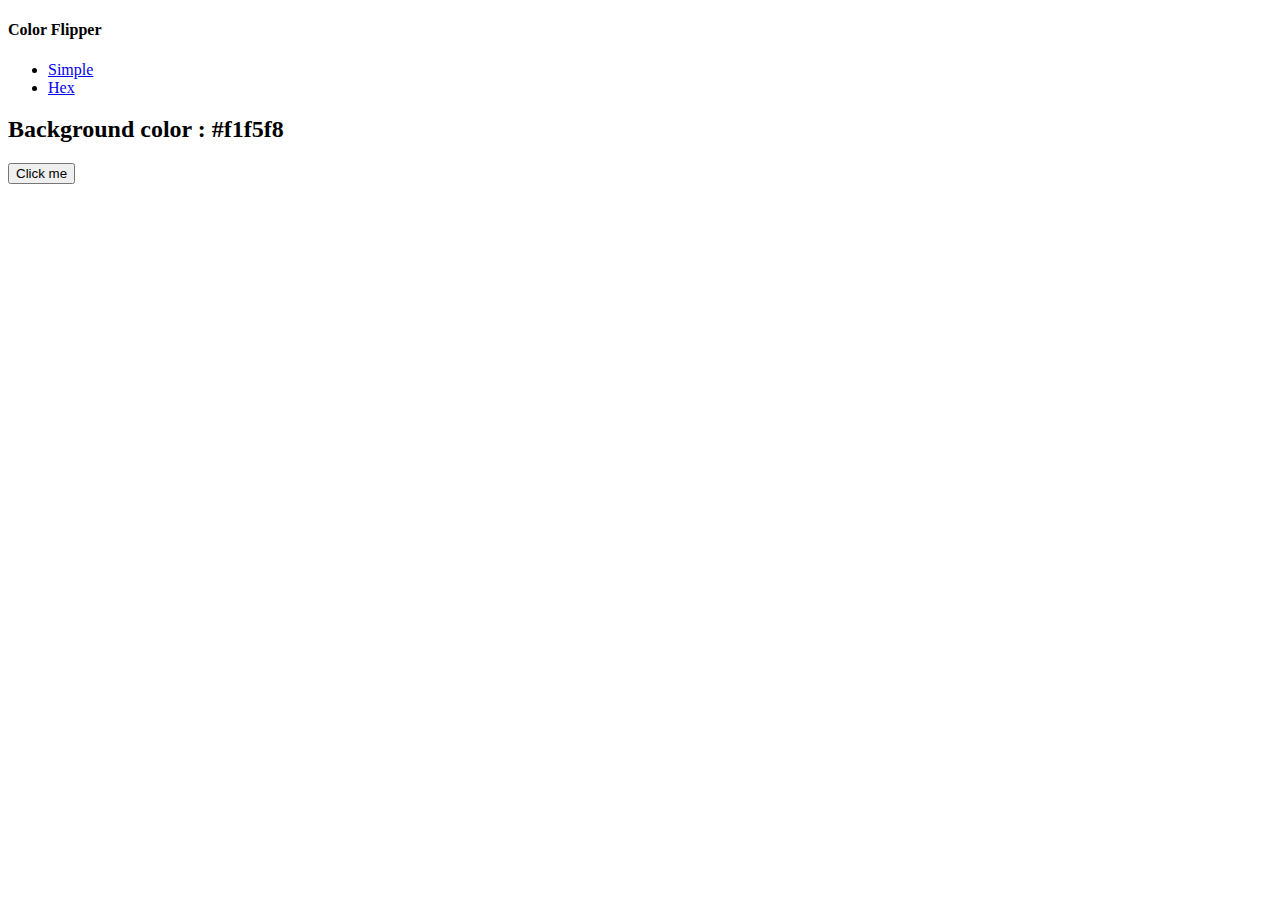
==== hex.html @ 0232329f "Javascript finalizado" ====
<!DOCTYPE html>
<html lang="en">

<head>
    <meta charset="UTF-8">
    <meta http-equiv="X-UA-Compatible" content="IE=edge">
    <meta name="viewport" content="width=device-width, initial-scale=1.0">
    <title>Color Flipper</title>
    <link rel="stylesheet" href="style.css" />
    <script defer src="hex.js"></script>
</head>

<body>
    <nav>
        <div class="nav-center">
            <h4>Color Flipper</h4>
            <ul class="nav-links">
                <li>
                    <a href="index.html">Simple</a>
                </li>
                <li>
                    <a href="hex.html">Hex</a>
                </li>
            </ul>
        </div>
    </nav>
    <main>
        <div class="container">
            <h2>Background color : <span class="color"> #f1f5f8 </span></h2>
            <button class="btn btn-hero" id="btn">Click me</button>
        </div>
    </main>
</body>

</html>
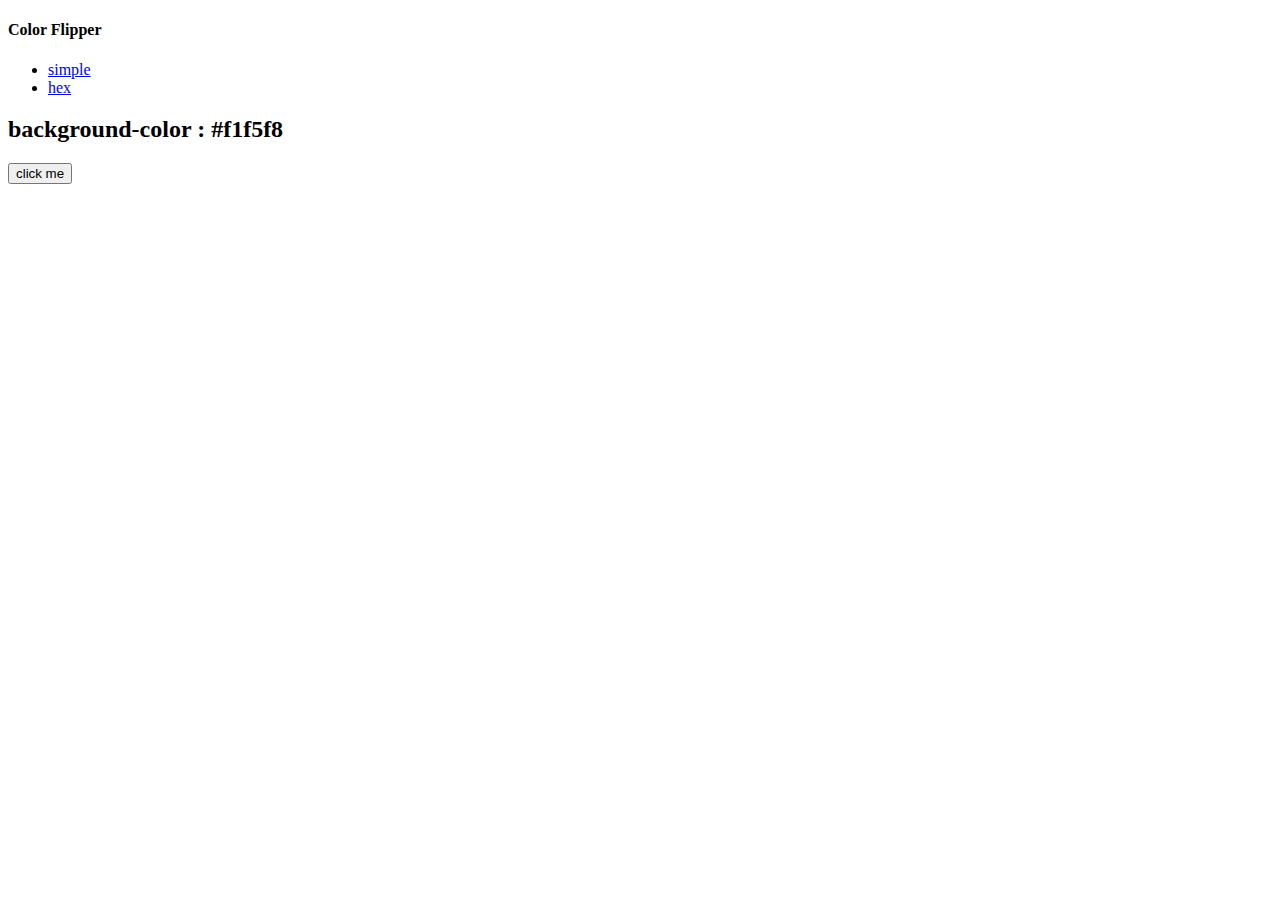
==== commit 306f3549: "Ajustes" ====
--- a/hex.html
+++ b/hex.html
@@ -8,6 +8,9 @@
     <title>Color Flipper</title>
     <link rel="stylesheet" href="style.css" />
     <script defer src="hex.js"></script>
+    <link rel="preconnect" href="https://fonts.googleapis.com">
+<link rel="preconnect" href="https://fonts.gstatic.com" crossorigin>
+<link href="https://fonts.googleapis.com/css2?family=Silkscreen&display=swap" rel="stylesheet">
 </head>
 
 <body>
@@ -16,18 +19,18 @@
             <h4>Color Flipper</h4>
             <ul class="nav-links">
                 <li>
-                    <a href="index.html">Simple</a>
+                    <a href="index.html">simple</a>
                 </li>
                 <li>
-                    <a href="hex.html">Hex</a>
+                    <a href="hex.html">hex</a>
                 </li>
             </ul>
         </div>
     </nav>
     <main>
         <div class="container">
-            <h2>Background color : <span class="color"> #f1f5f8 </span></h2>
-            <button class="btn btn-hero" id="btn">Click me</button>
+            <h2>background-color : <span class="color"> #f1f5f8 </span></h2>
+            <button class="btn btn-hero" id="btn">click me</button>
         </div>
     </main>
 </body>
